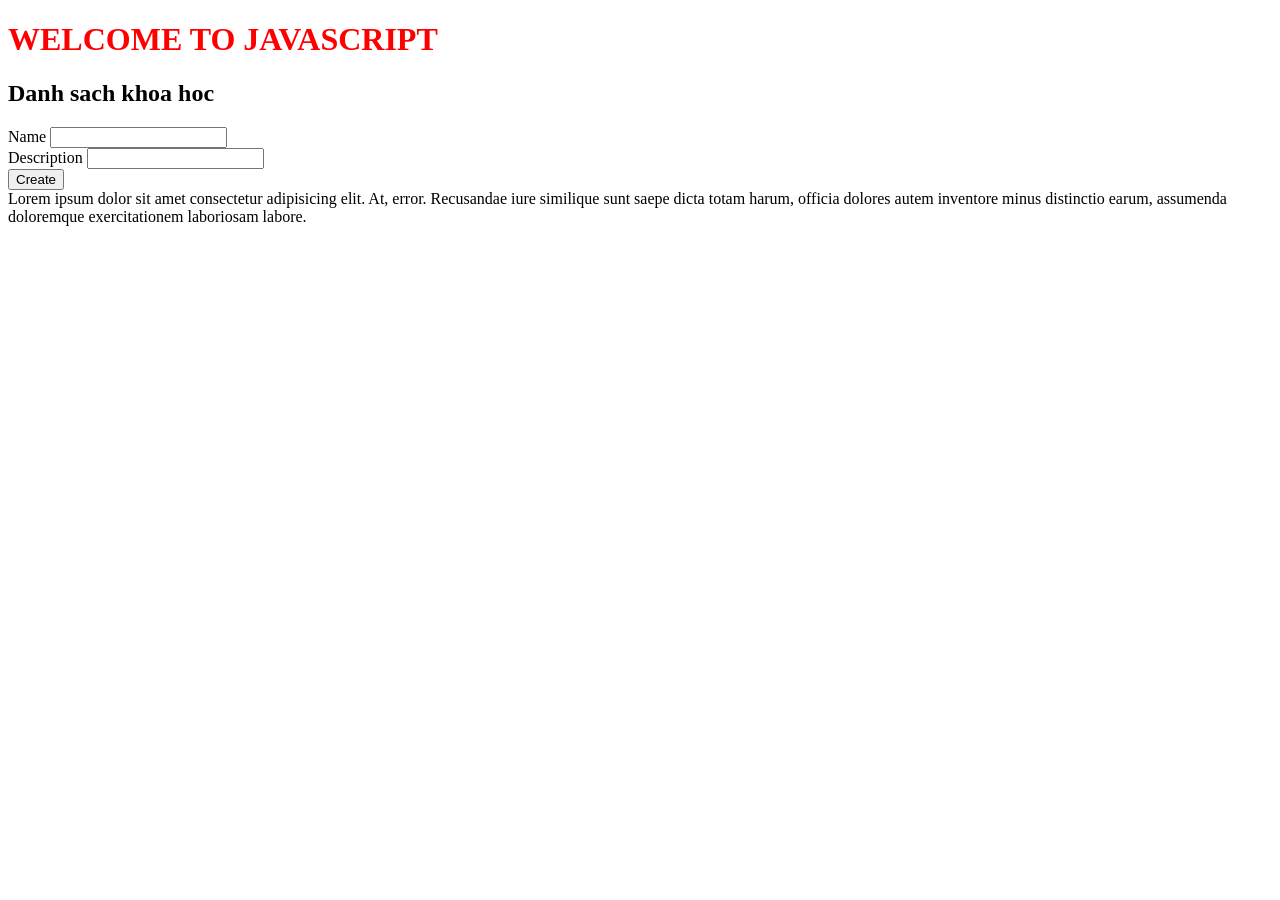
==== JS_F8_2/index.html @ 8efe8df9 "first commit" ====
<!DOCTYPE html>
<html lang="en">
<head>
    <meta charset="UTF-8">
    <meta http-equiv="X-UA-Compatible" content="IE=edge">
    <meta name="viewport" content="width=device-width, initial-scale=1.0">
    <title>Document</title>
</head>
<body>
    <div id="box">
        <h1 style="color: red;">WELCOME TO JAVASCRIPT</h1>
    </div>

    <div>
        <h2>Danh sach khoa hoc</h2>
        <ul id="list-courses"></ul>
    </div>

    <div id="form" style="width: 100%;">
        <div>
            <label>Name</label>
            <input type="text" name="name">
        </div>
        <div>
            <label>Description</label>
            <input type="text" name="description">
        </div>
        <div>
            <button id="create">Create</button>
        </div>
        <div>
            Lorem ipsum dolor sit amet consectetur adipisicing elit. At, error. Recusandae iure similique sunt saepe dicta totam harum, officia dolores autem inventore minus distinctio earum, assumenda doloremque exercitationem laboriosam labore.
        </div>
    </div>
    <script src="./script.js"></script>
</body>
</html>
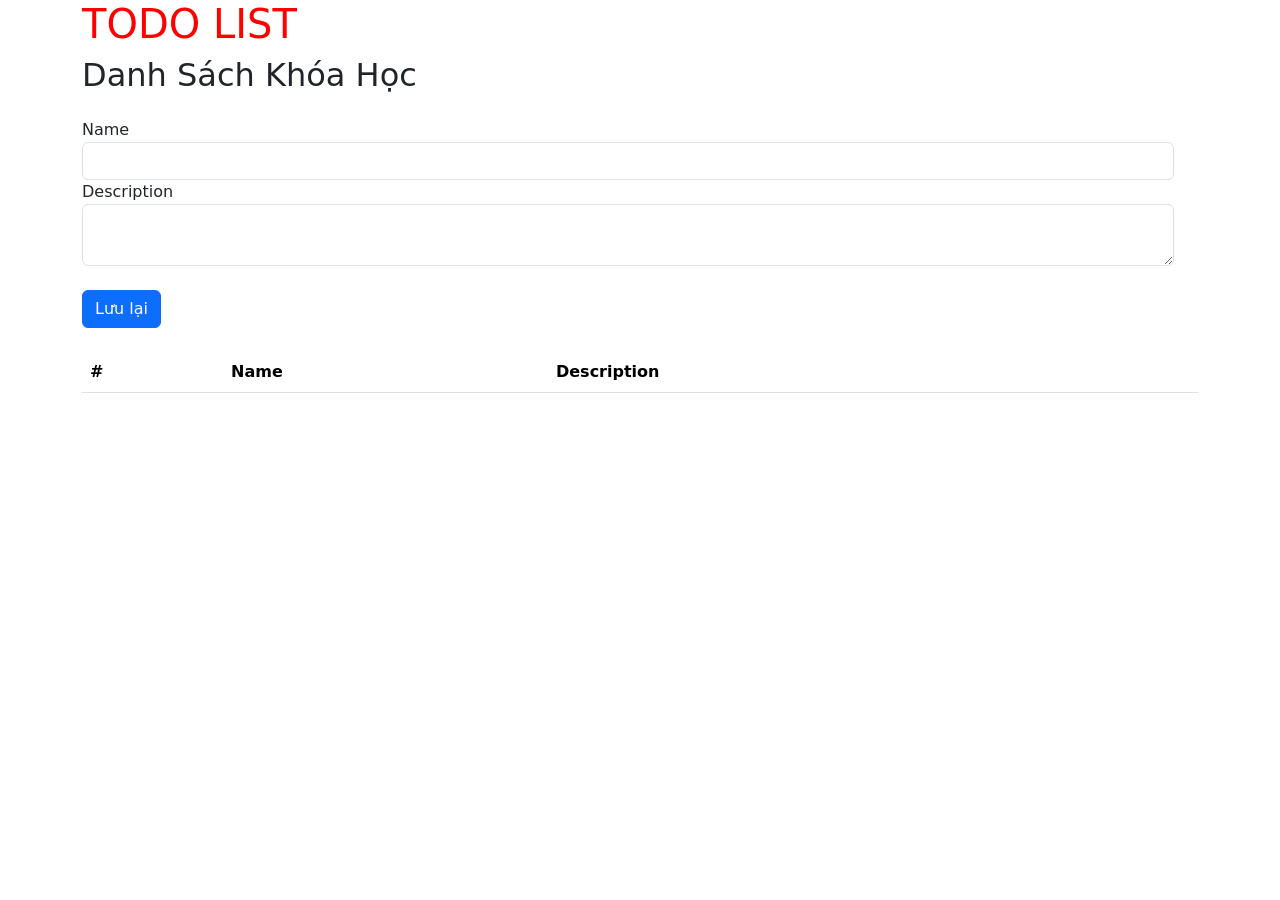
==== commit e695e9a2: "update" ====
--- a/JS_F8_2/index.html
+++ b/JS_F8_2/index.html
@@ -1,37 +1,56 @@
 <!DOCTYPE html>
 <html lang="en">
-<head>
-    <meta charset="UTF-8">
-    <meta http-equiv="X-UA-Compatible" content="IE=edge">
-    <meta name="viewport" content="width=device-width, initial-scale=1.0">
-    <title>Document</title>
-</head>
-<body>
-    <div id="box">
-        <h1 style="color: red;">WELCOME TO JAVASCRIPT</h1>
-    </div>
+    <head>
+        <meta charset="UTF-8" />
+        <meta http-equiv="X-UA-Compatible" content="IE=edge" />
+        <meta name="viewport" content="width=device-width, initial-scale=1.0" />
+        <link
+            href="https://cdn.jsdelivr.net/npm/bootstrap@5.1.1/dist/css/bootstrap.min.css"
+            rel="stylesheet"
+            integrity="sha384-F3w7mX95PdgyTmZZMECAngseQB83DfGTowi0iMjiWaeVhAn4FJkqJByhZMI3AhiU"
+            crossorigin="anonymous"
+        />
+        <title>Document</title>
+    </head>
+    <body>
+        <div class="container">
+            <div id="box">
+                <h1 style="color: red">TODO LIST</h1>
+            </div>
+            <h2>Danh Sách Khóa Học</h2>
+            <div id="form" class="mt-4">
+                <div class="form-group me-4">
+                    <label for="name">Name</label>
+                    <input type="text" class="form-control" id="name" name="name" placeholder="" />
+                </div>
+                <div class="form-group me-4">
+                    <label for="description">Description</label>
+                    <textarea type="text" class="form-control" id="description" name="description"></textarea>
+                </div>
+            </div>
+            <button type="button" class="btn btn-primary save mt-4">Lưu lại</button>
 
-    <div>
-        <h2>Danh sach khoa hoc</h2>
-        <ul id="list-courses"></ul>
-    </div>
+            <div class="mt-4">
+                <table id="list-courses" class="table">
+                    <thead>
+                        <tr>
+                            <th scope="col">#</th>
+                            <th scope="col">Name</th>
+                            <th scope="col">Description</th>
+                            <th scope="col"></th>
+                        </tr>
+                    </thead>
+                    <tbody></tbody>
+                </table>
+                <p></p>
+            </div>
+        </div>
 
-    <div id="form" style="width: 100%;">
-        <div>
-            <label>Name</label>
-            <input type="text" name="name">
-        </div>
-        <div>
-            <label>Description</label>
-            <input type="text" name="description">
-        </div>
-        <div>
-            <button id="create">Create</button>
-        </div>
-        <div>
-            Lorem ipsum dolor sit amet consectetur adipisicing elit. At, error. Recusandae iure similique sunt saepe dicta totam harum, officia dolores autem inventore minus distinctio earum, assumenda doloremque exercitationem laboriosam labore.
-        </div>
-    </div>
-    <script src="./script.js"></script>
-</body>
-</html>+        <script
+            src="https://cdn.jsdelivr.net/npm/bootstrap@5.1.1/dist/js/bootstrap.bundle.min.js"
+            integrity="sha384-/bQdsTh/da6pkI1MST/rWKFNjaCP5gBSY4sEBT38Q/9RBh9AH40zEOg7Hlq2THRZ"
+            crossorigin="anonymous"
+        ></script>
+        <script src="./script.js"></script>
+    </body>
+</html>
